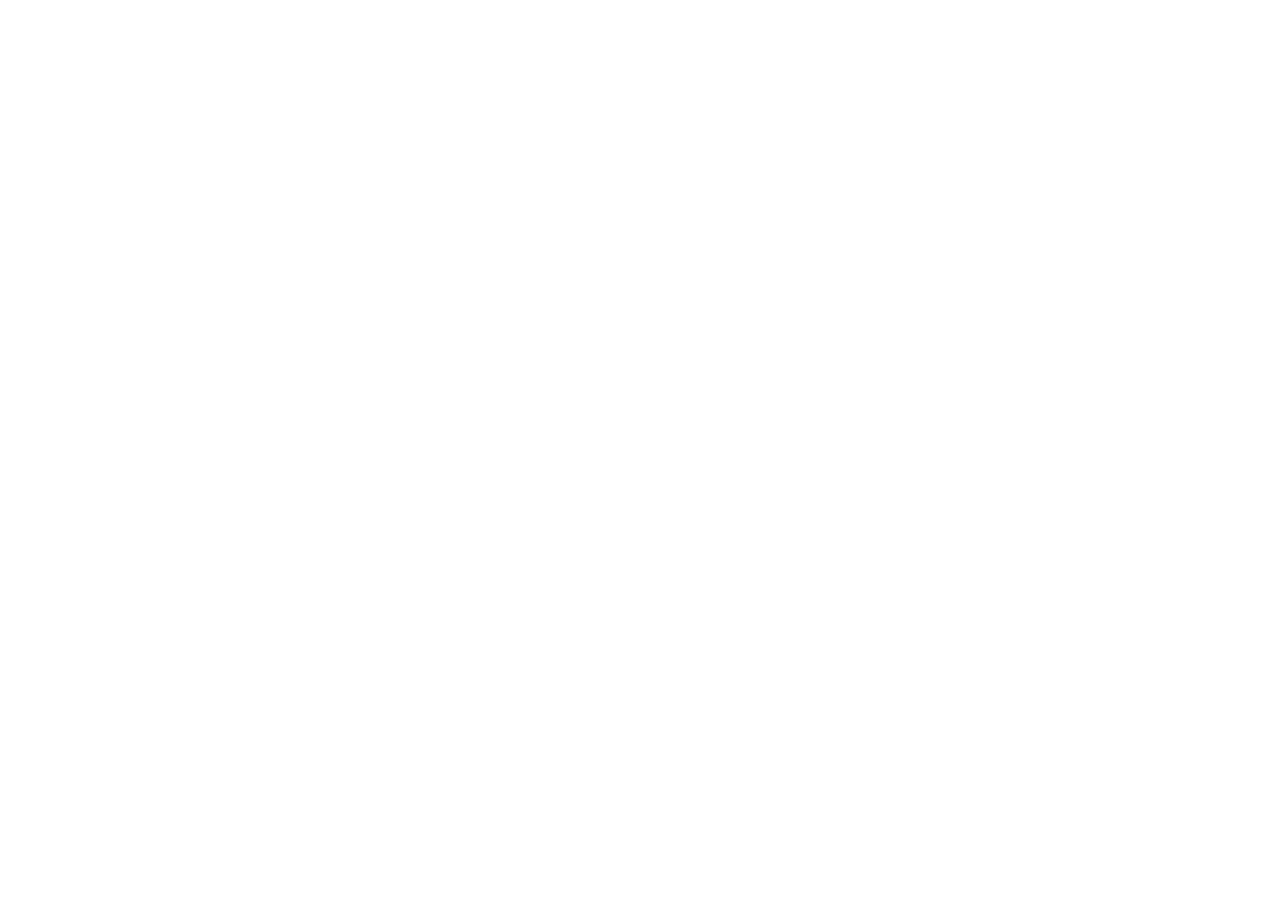
==== index4.html @ 9350e6f6 "add p" ====
<html lang="en">
<head>
    <meta charset="UTF-8">
    <meta http-equiv="X-UA-Compatible" content="IE=edge">
    <meta name="viewport" content="width=device-width, initial-scale=1.0">
    <title>Document</title>
</head>
<body>
    <p>
        
    </p>
</body>
</html>
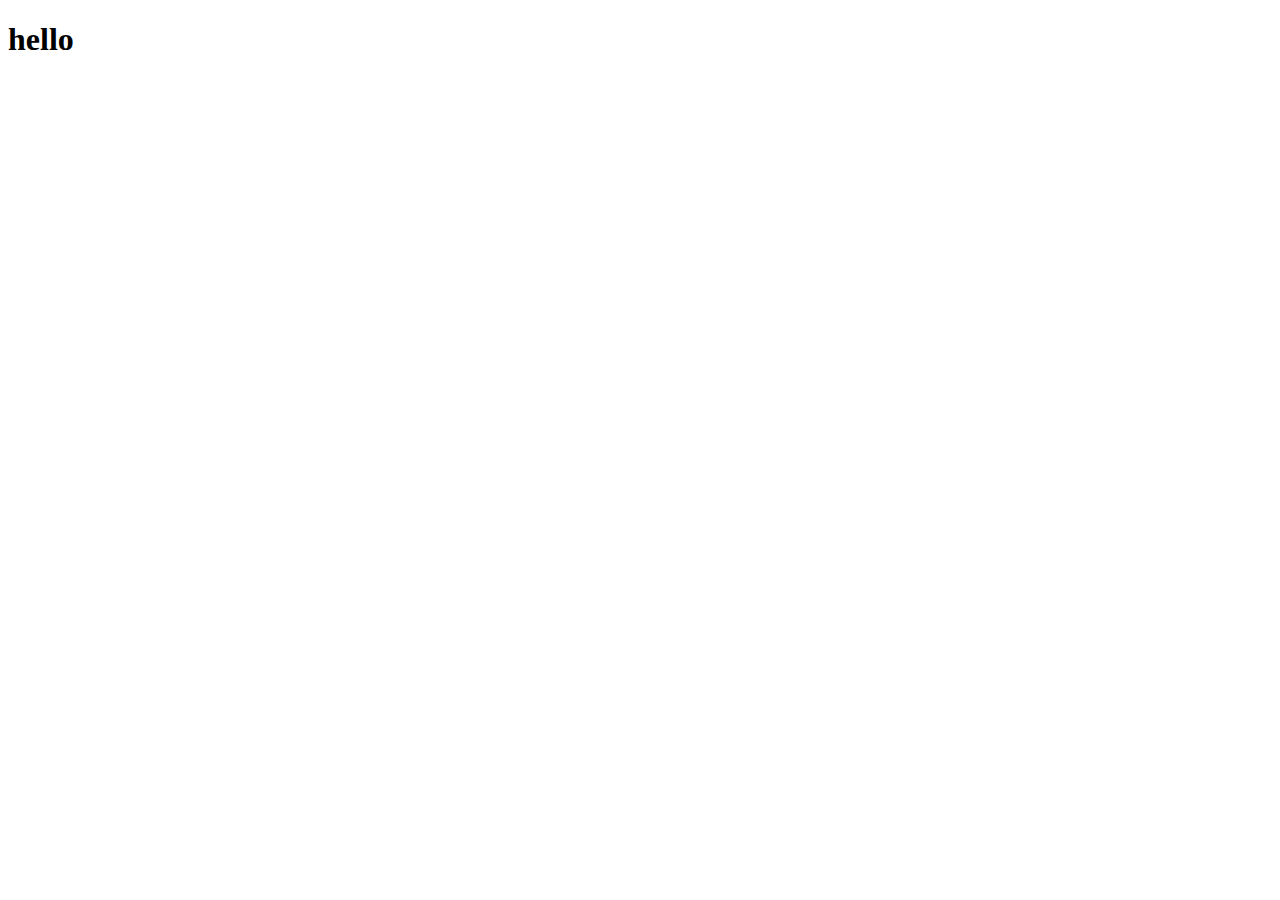
==== commit 6e095e91: "new file" ====
--- a/index4.html
+++ b/index4.html
@@ -1,3 +1,4 @@
+<!DOCTYPE html>
 <html lang="en">
 <head>
     <meta charset="UTF-8">
@@ -6,8 +7,6 @@
     <title>Document</title>
 </head>
 <body>
-    <p>
-        
-    </p>
+    <h1>hello</h1>
 </body>
 </html>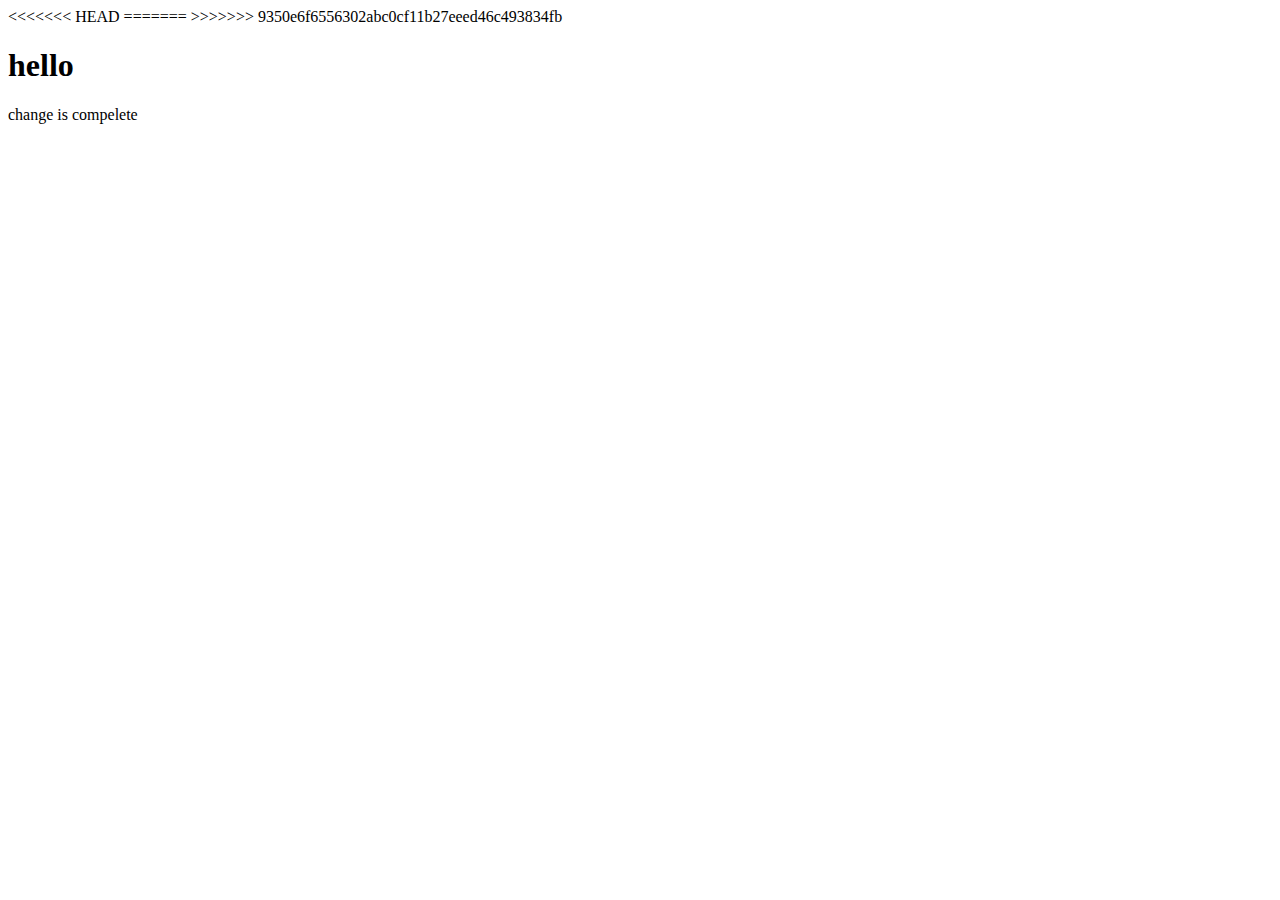
==== commit 0ac0d22e: "add p and h1" ====
--- a/index4.html
+++ b/index4.html
@@ -1,4 +1,7 @@
+<<<<<<< HEAD
 <!DOCTYPE html>
+=======
+>>>>>>> 9350e6f6556302abc0cf11b27eeed46c493834fb
 <html lang="en">
 <head>
     <meta charset="UTF-8">
@@ -8,5 +11,8 @@
 </head>
 <body>
     <h1>hello</h1>
+    <p>
+        change is compelete
+    </p>
 </body>
 </html>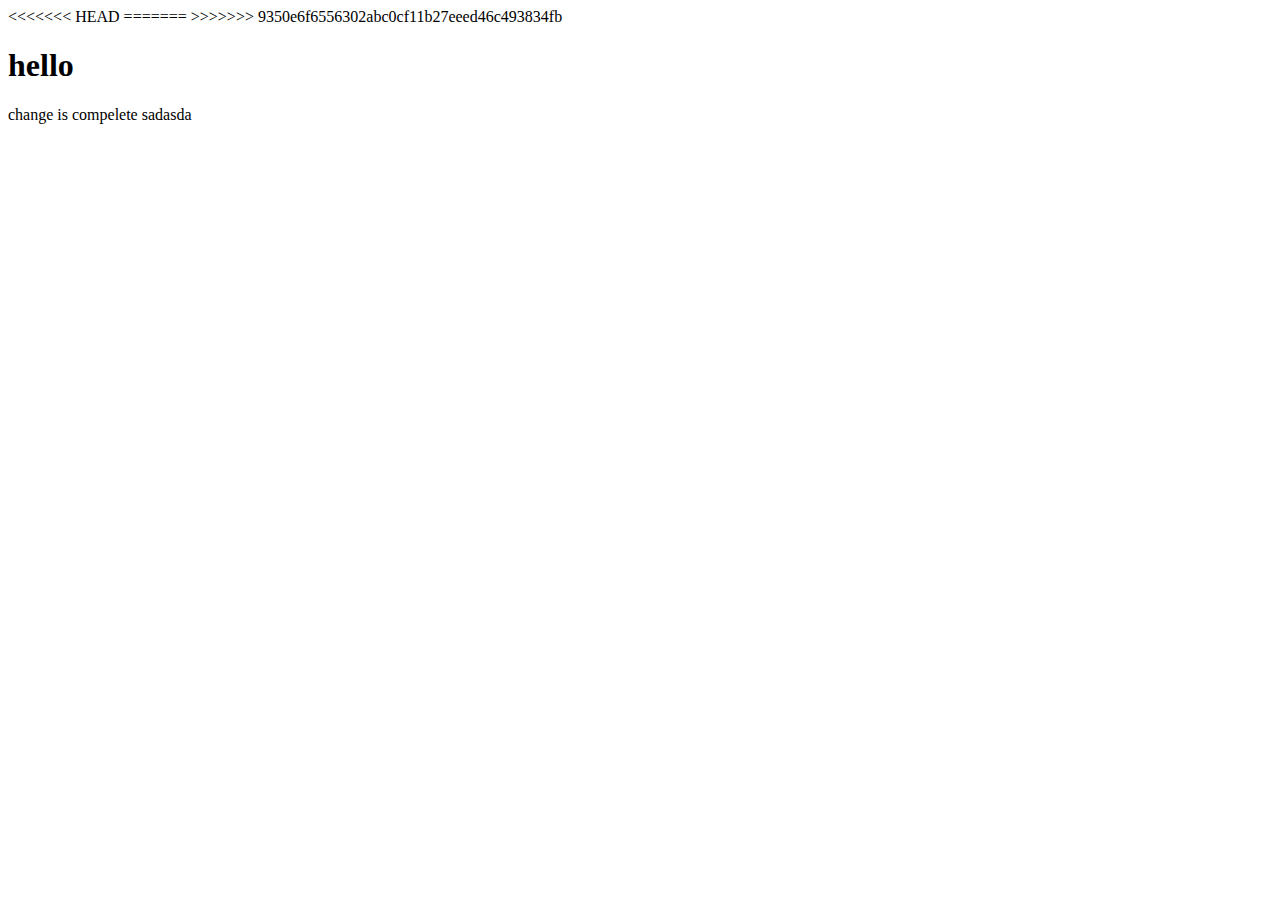
==== commit f0a9cbf4: "a" ====
--- a/index4.html
+++ b/index4.html
@@ -13,6 +13,7 @@
     <h1>hello</h1>
     <p>
         change is compelete
+        sadasda
     </p>
 </body>
 </html>